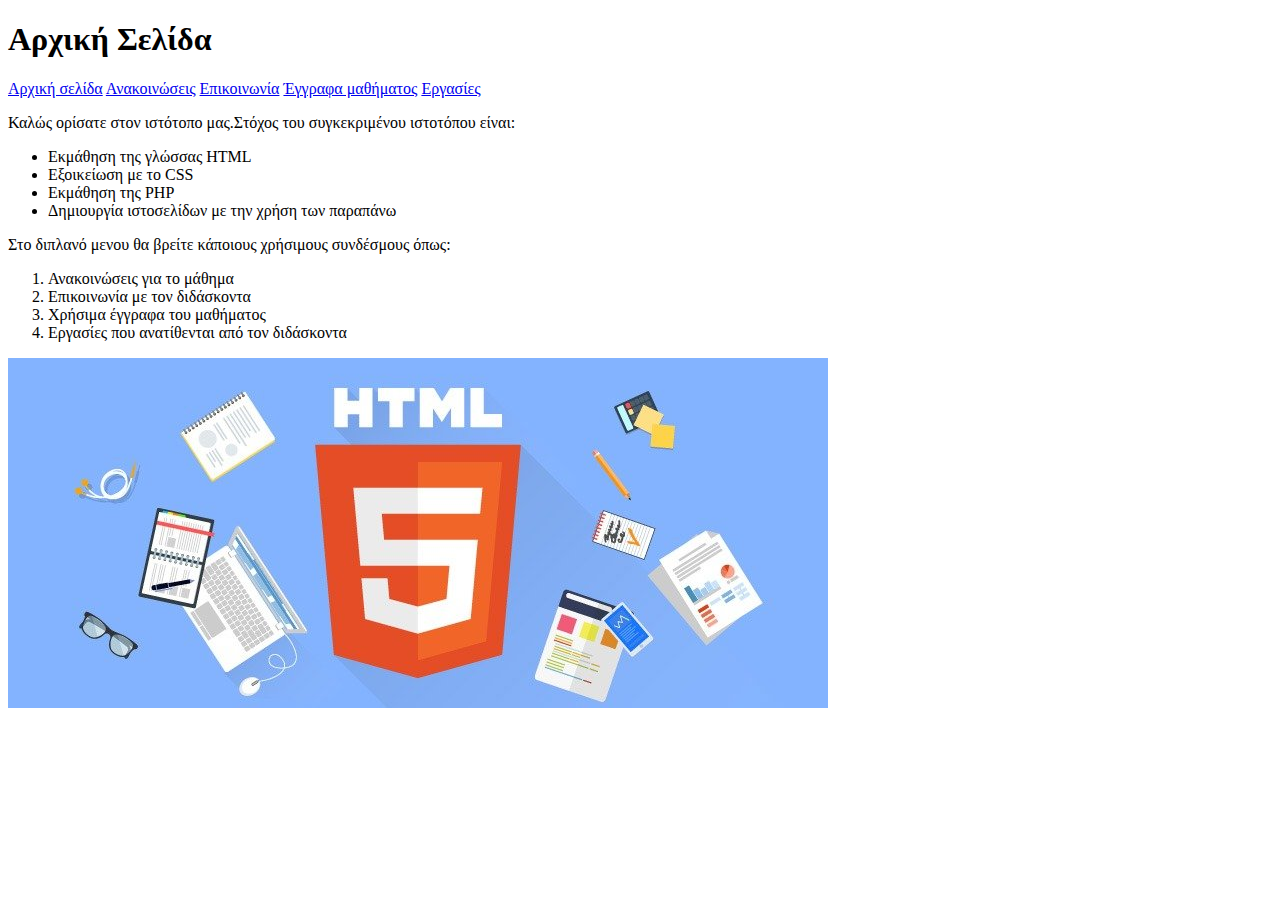
==== index.html @ c3157908 "Add files via upload" ====
<!DOCTYPE html>
<hmtl>

<head>
<meta charset="UTF-8">
<meta name="viewport" content="width=device-width, initial-scale=1.0">
<link type="text/css" rel="stylesheet" href="css\pagestyle.css">
<title>Αρχική Σελίδα</title>

</head>

<body>

<div class="page-title">
<h1>Αρχική Σελίδα</h1>
</div>

<div class="content">



<div class="hyperlinks">
<a href="index.html">Αρχική σελίδα</a>

<a href="announcement.html">Ανακοινώσεις</a>

<a href="communication.html">Επικοινωνία</a>

<a href="documents.html">Έγγραφα μαθήματος</a>

<a href="homework.html">Εργασίες</a>

</div>

<div class="page-content">

<p>Καλώς ορίσατε στον ιστότοπο μας.Στόχος του συγκεκριμένου ιστοτόπου είναι:</p>
<ul>
<li>Εκμάθηση της γλώσσας HTML</li>
<li>Εξοικείωση με το CSS </li>
<li>Εκμάθηση της PHP</li>
<li>Δημιουργία ιστοσελίδων με την χρήση των παραπάνω</li>
</ul>
<p>Στο διπλανό μενου θα βρείτε κάποιους χρήσιμους συνδέσμους όπως:</p>
<ol>
<li>Ανακοινώσεις για το μάθημα</li>
<li>Επικοινωνία με τον διδάσκοντα</li>
<li>Χρήσιμα έγγραφα του μαθήματος</li>
<li>Εργασίες που ανατίθενται από τον διδάσκοντα</li>
</ol>

<img src="htmlimage.jpg" alt="Εικόνα">
</div>

</div>

</body>




</html>
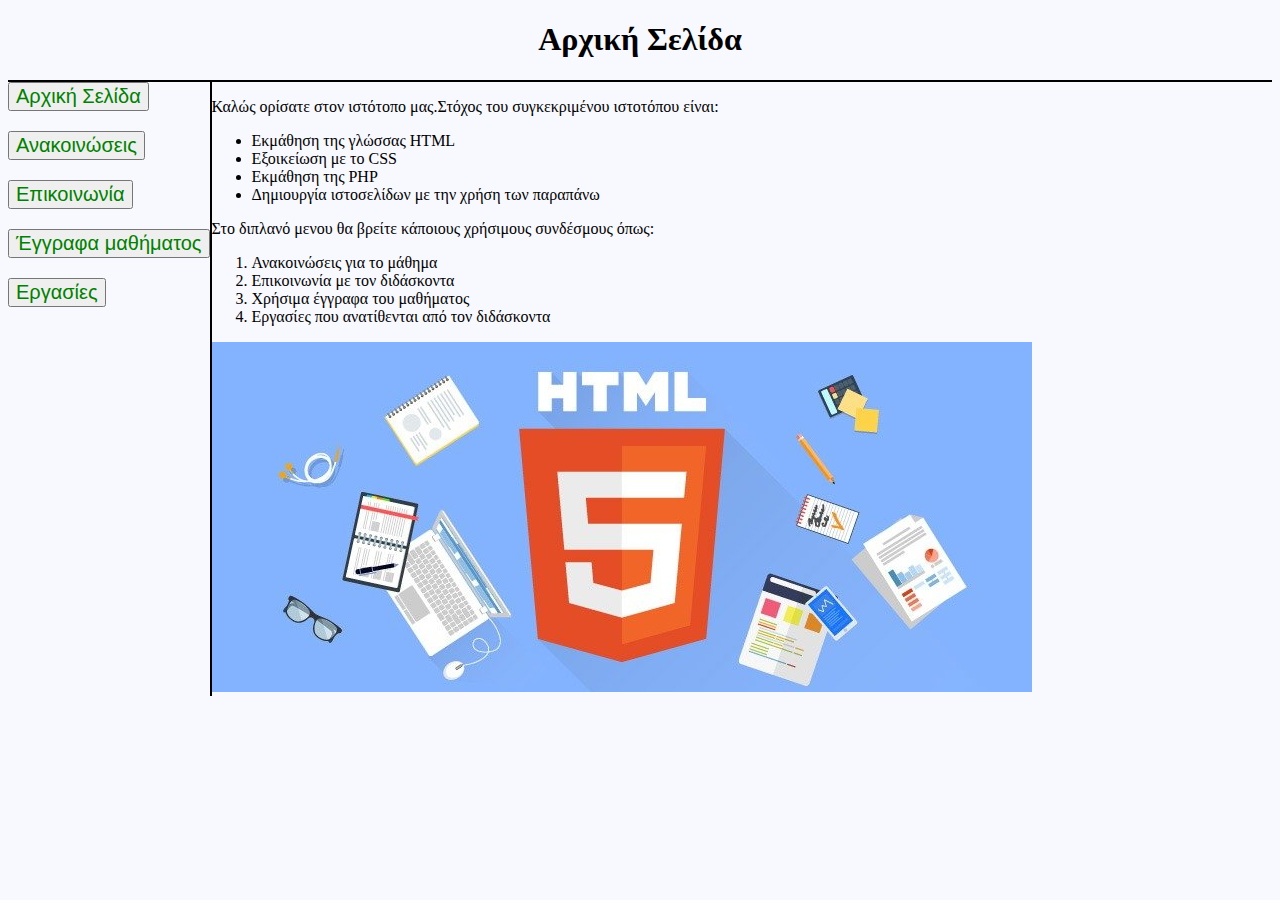
==== commit 99a1ed8b: "Updated the links" ====
--- a/index.html
+++ b/index.html
@@ -20,15 +20,26 @@
 
 
 <div class="hyperlinks">
-<a href="index.html">Αρχική σελίδα</a>
 
-<a href="announcement.html">Ανακοινώσεις</a>
+<form action="index.html">
+<button type="submit">Αρχική Σελίδα</button>
+</form>
 
-<a href="communication.html">Επικοινωνία</a>
+<form action="announcement.html">
+<button type="submit">Ανακοινώσεις</button>
+</form>
 
-<a href="documents.html">Έγγραφα μαθήματος</a>
+<form action="communication.html">
+<button type="submit">Επικοινωνία</button>
+</form>
 
-<a href="homework.html">Εργασίες</a>
+<form action="documents.html">
+<button type="submit">Έγγραφα μαθήματος</button>
+</form>
+
+<form action="homework.html">
+<button type="submit">Εργασίες</button>
+</form>
 
 </div>
 
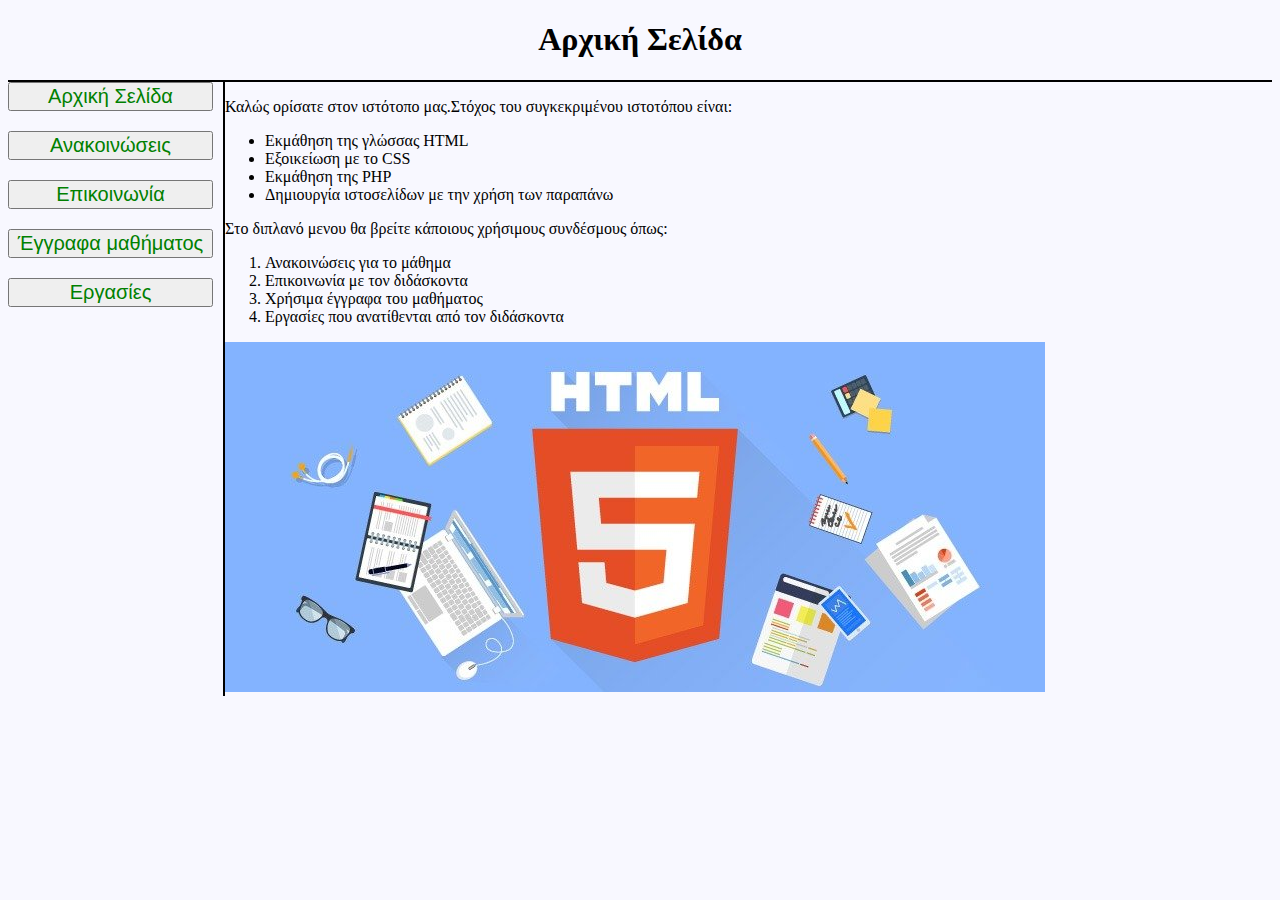
==== commit 67bbc349: "Fixed a minor issue" ====
--- a/index.html
+++ b/index.html
@@ -1,73 +1,61 @@
 <!DOCTYPE html>
-<hmtl>
+<html>
+  <head>
+    <meta charset="UTF-8" />
+    <meta name="viewport" content="width=device-width, initial-scale=1.0" />
+    <link type="text/css" rel="stylesheet" href="css\pagestyle.css" />
+    <title>Αρχική Σελίδα</title>
+  </head>
 
-<head>
-<meta charset="UTF-8">
-<meta name="viewport" content="width=device-width, initial-scale=1.0">
-<link type="text/css" rel="stylesheet" href="css\pagestyle.css">
-<title>Αρχική Σελίδα</title>
+  <body>
+    <div class="page-title">
+      <h1>Αρχική Σελίδα</h1>
+    </div>
 
-</head>
+    <div class="content">
+      <div class="hyperlinks">
+        <form action="index.html">
+          <button type="submit">Αρχική Σελίδα</button>
+        </form>
 
-<body>
+        <form action="announcement.html">
+          <button type="submit">Ανακοινώσεις</button>
+        </form>
 
-<div class="page-title">
-<h1>Αρχική Σελίδα</h1>
-</div>
+        <form action="communication.html">
+          <button type="submit">Επικοινωνία</button>
+        </form>
 
-<div class="content">
+        <form action="documents.html">
+          <button type="submit">Έγγραφα μαθήματος</button>
+        </form>
 
+        <form action="homework.html">
+          <button type="submit">Εργασίες</button>
+        </form>
+      </div>
 
+      <div class="page-content">
+        <p>
+          Καλώς ορίσατε στον ιστότοπο μας.Στόχος του συγκεκριμένου ιστοτόπου
+          είναι:
+        </p>
+        <ul>
+          <li>Εκμάθηση της γλώσσας HTML</li>
+          <li>Εξοικείωση με το CSS</li>
+          <li>Εκμάθηση της PHP</li>
+          <li>Δημιουργία ιστοσελίδων με την χρήση των παραπάνω</li>
+        </ul>
+        <p>Στο διπλανό μενου θα βρείτε κάποιους χρήσιμους συνδέσμους όπως:</p>
+        <ol>
+          <li>Ανακοινώσεις για το μάθημα</li>
+          <li>Επικοινωνία με τον διδάσκοντα</li>
+          <li>Χρήσιμα έγγραφα του μαθήματος</li>
+          <li>Εργασίες που ανατίθενται από τον διδάσκοντα</li>
+        </ol>
 
-<div class="hyperlinks">
-
-<form action="index.html">
-<button type="submit">Αρχική Σελίδα</button>
-</form>
-
-<form action="announcement.html">
-<button type="submit">Ανακοινώσεις</button>
-</form>
-
-<form action="communication.html">
-<button type="submit">Επικοινωνία</button>
-</form>
-
-<form action="documents.html">
-<button type="submit">Έγγραφα μαθήματος</button>
-</form>
-
-<form action="homework.html">
-<button type="submit">Εργασίες</button>
-</form>
-
-</div>
-
-<div class="page-content">
-
-<p>Καλώς ορίσατε στον ιστότοπο μας.Στόχος του συγκεκριμένου ιστοτόπου είναι:</p>
-<ul>
-<li>Εκμάθηση της γλώσσας HTML</li>
-<li>Εξοικείωση με το CSS </li>
-<li>Εκμάθηση της PHP</li>
-<li>Δημιουργία ιστοσελίδων με την χρήση των παραπάνω</li>
-</ul>
-<p>Στο διπλανό μενου θα βρείτε κάποιους χρήσιμους συνδέσμους όπως:</p>
-<ol>
-<li>Ανακοινώσεις για το μάθημα</li>
-<li>Επικοινωνία με τον διδάσκοντα</li>
-<li>Χρήσιμα έγγραφα του μαθήματος</li>
-<li>Εργασίες που ανατίθενται από τον διδάσκοντα</li>
-</ol>
-
-<img src="htmlimage.jpg" alt="Εικόνα">
-</div>
-
-</div>
-
-</body>
-
-
-
-
-</html>+        <img src="htmlimage.jpg" alt="Εικόνα" />
+      </div>
+    </div>
+  </body>
+</html>
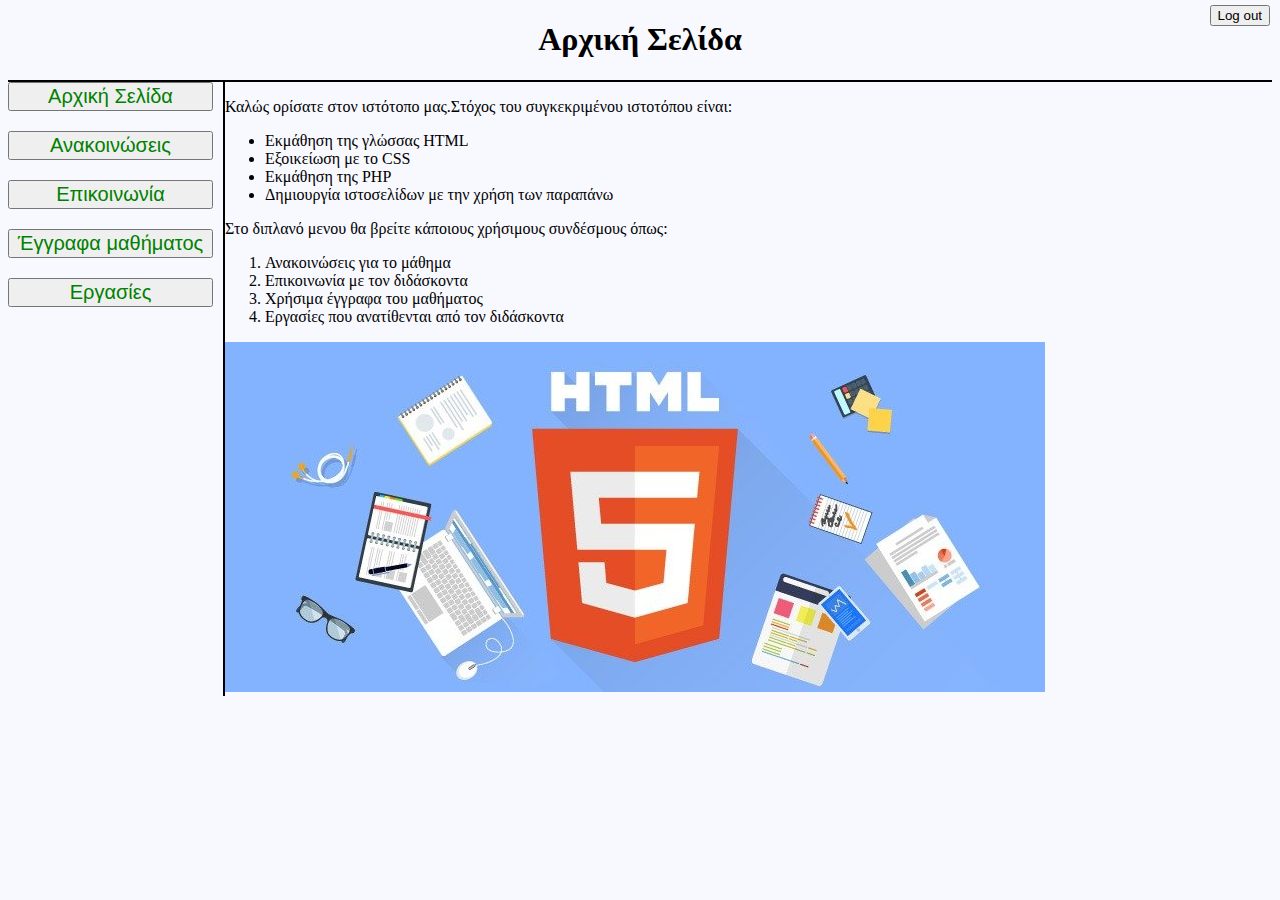
==== commit c06949cb: "Added logout button" ====
--- a/index.html
+++ b/index.html
@@ -9,6 +9,7 @@
 
   <body>
     <div class="page-title">
+      <input class="log_out" type="button" value="Log out" action="log_out.php"/>
       <h1>Αρχική Σελίδα</h1>
     </div>
 
